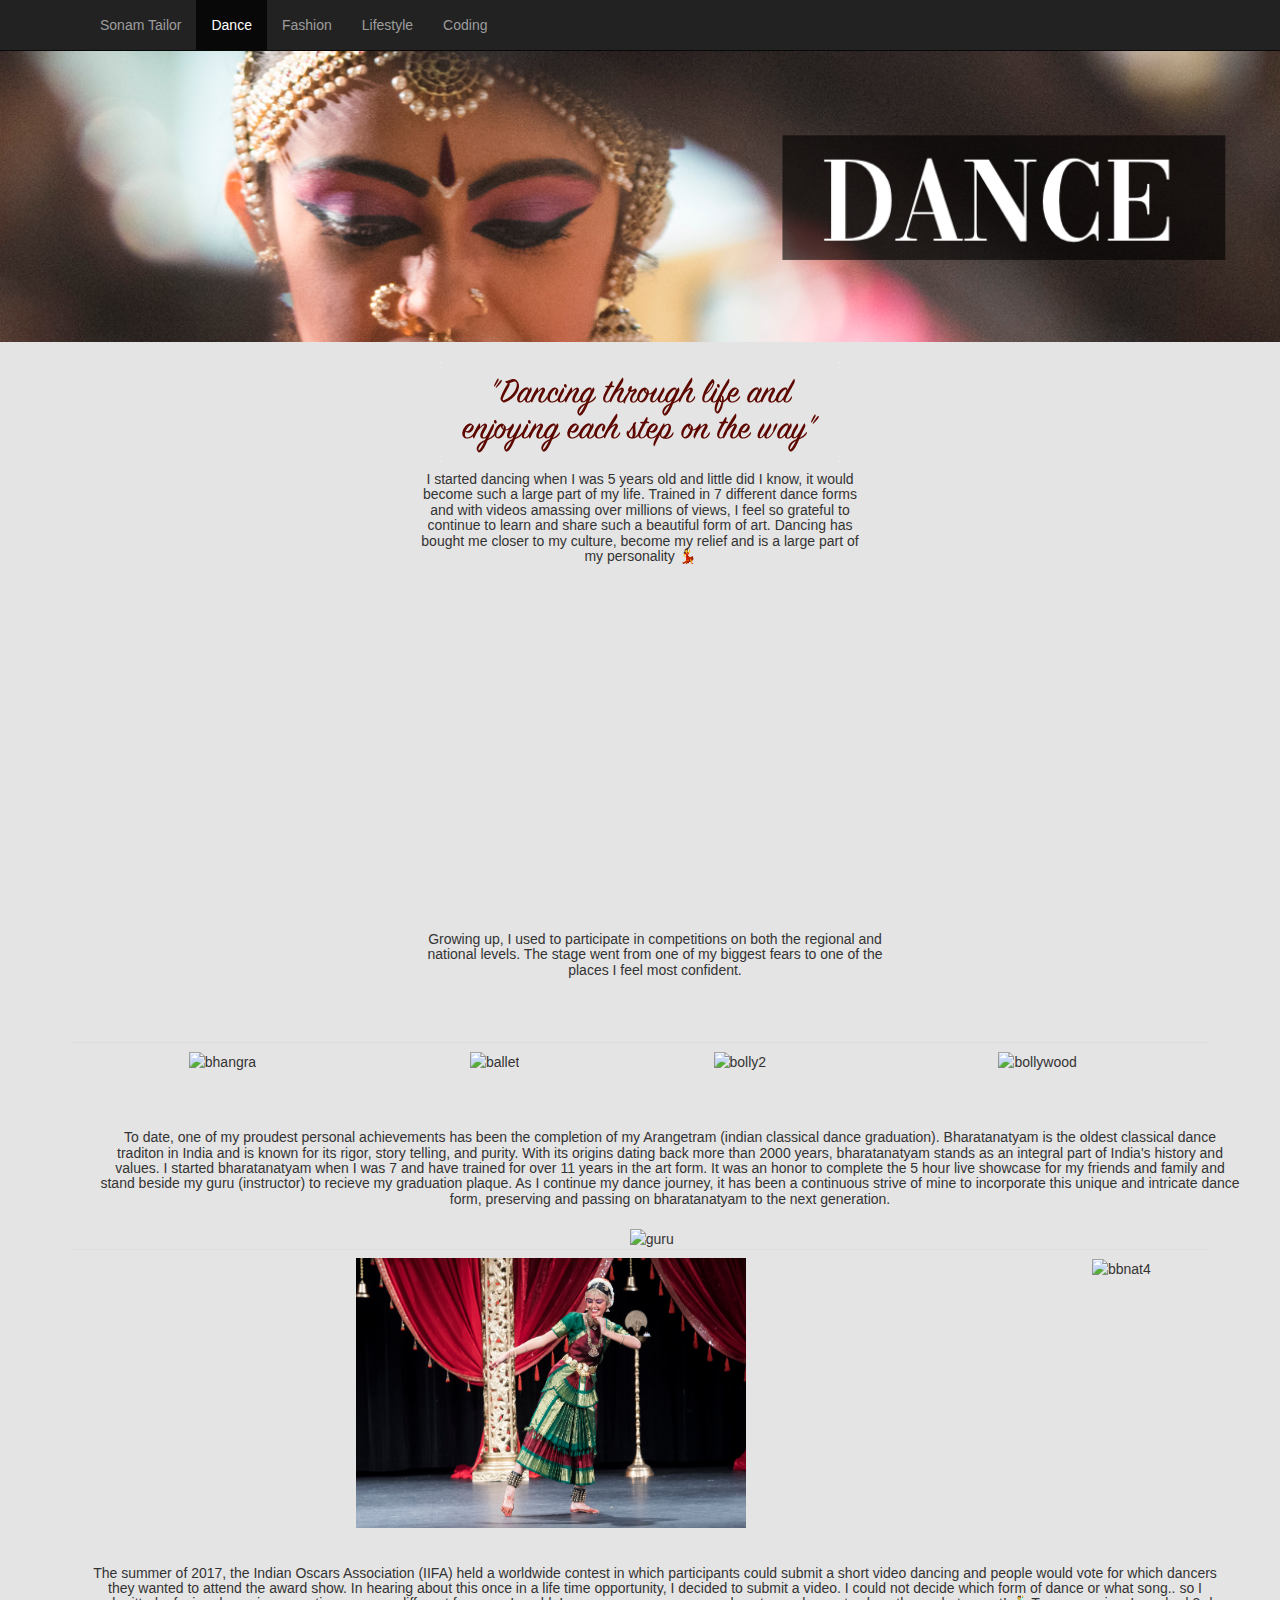
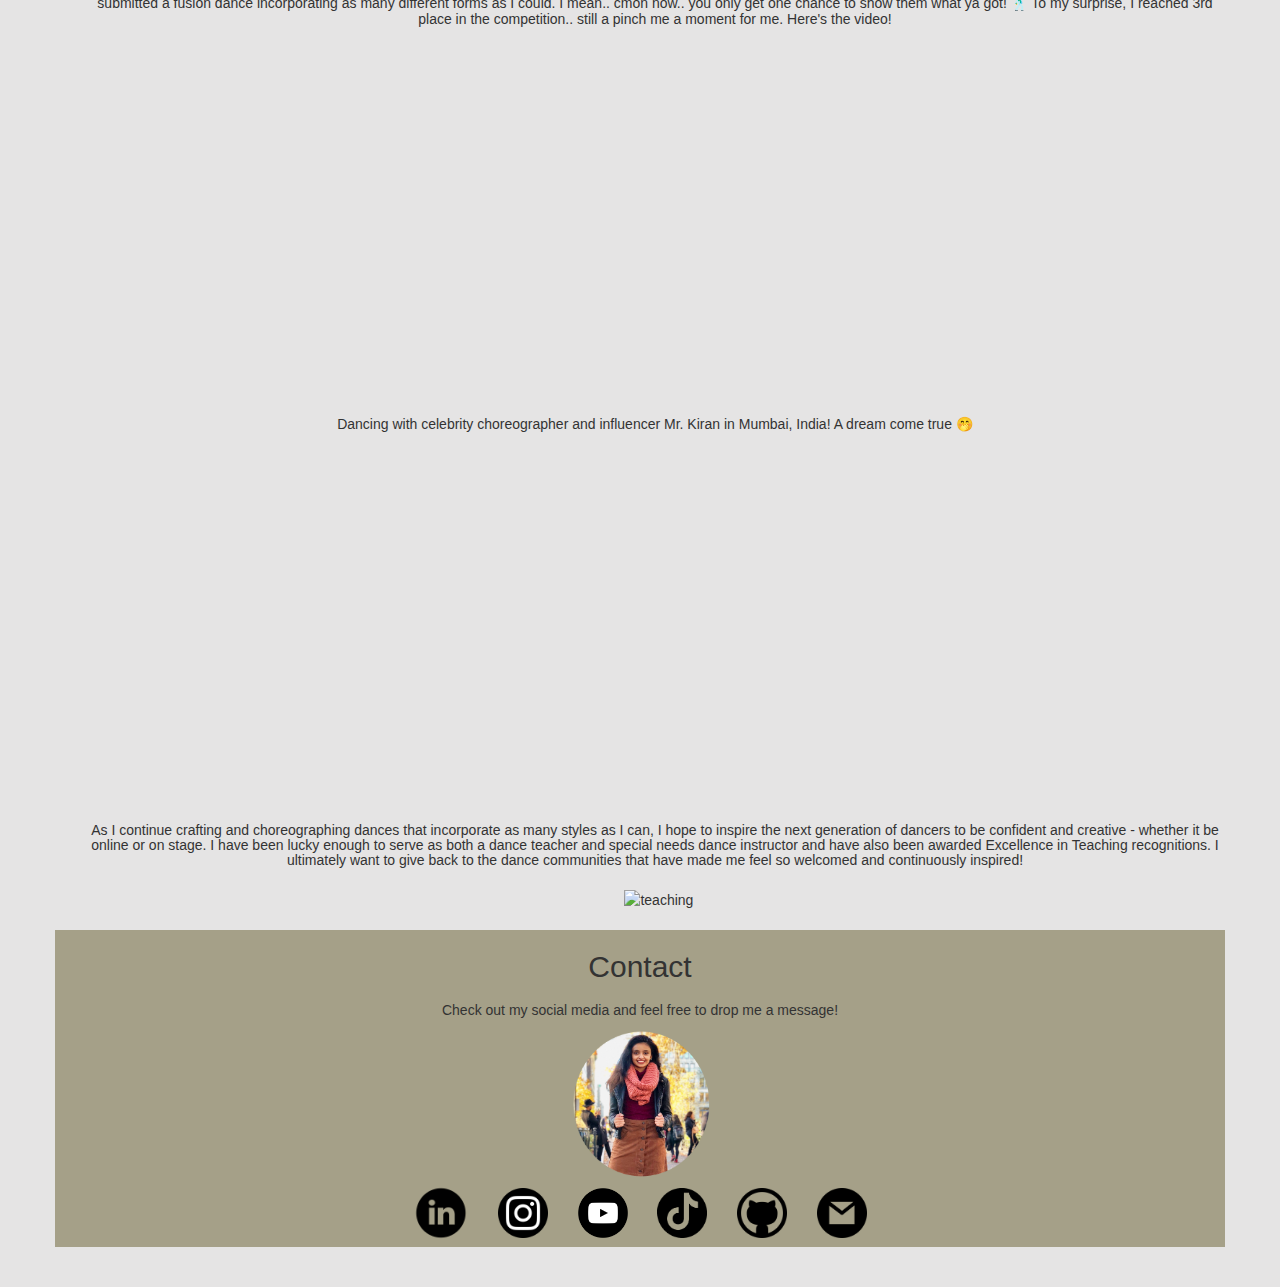
==== dance.html @ b5bb485f "updated website" ====
<!DOCTYPE html>
<html>

<head>
    <meta charset="utf-8">
    <meta http-equiv="X-UA-Compatible" content="IE=edge">
    <meta name="viewport" content="width=device-width, initial-scale=1">
    <title>Sonam Tailor</title>
    
    <!-- Bootstrap CSS -->
    <link href="css/bootstrap.min.css" rel="stylesheet">
    <link href="css/main.css" rel="stylesheet">
    
    
</head>
<body>
    <!-- Nav Bar -->
    <nav class="navbar navbar-inverse navbar-fixed-top">
      <div class="container">
        <div class="navbar-header">
          <button type="button" class="navbar-toggle collapsed" data-toggle="collapse" data-target="#navbar" aria-expanded="false" aria-controls="navbar">
            <span class="sr-only">Toggle navigation</span>
            <span class="icon-bar"></span>
            <span class="icon-bar"></span>
            <span class="icon-bar"></span>
          </button>
          <a class="navbar-brand" href="index.html"></a>
        </div>

        <div id="navbar" class="collapse navbar-collapse">
          <ul class="nav navbar-nav">
            <li><a href="index.html">Sonam Tailor</a></li>
            <li class="active"><a href="dance.html">Dance</a></li>
            <li><a href="fashion.html">Fashion</a></li>
            <li><a href="lifestyle.html">Lifestyle</a></li>
            <li><a href="coding.html">Coding</a></li>
          </ul>
        </div><!--/.nav-collapse -->
      </div>
    </nav>
    <br>
    <br>
    <header class="masthead text-center d-flex">
        <!-- main image -->
        <div id = "bannerimage">
            <img src="pics/danceCover1.png">
            &nbsp;
        </div>

        <div class="container my-auto">
        <div class = "col-lg align-items-center">
          <img src = "pics/danceLife.png">
          <div class = "container4">
            <h5> I started dancing when I was 5 years old and little did I know, it would become such a large part of my life. Trained in 7 different dance forms and with videos amassing over millions of views, I feel so grateful to continue to learn and share such a beautiful form of art. Dancing has bought me closer to my culture, become my relief and is a large part of my personality 💃 </h5>
         </div>

         &nbsp;
         &nbsp;

         <center><iframe width="560" height="315" src="https://www.youtube.com/embed/LOZ_mh9_mNc" title="YouTube video player" frameborder="0" allow="accelerometer; autoplay; clipboard-write; encrypted-media; gyroscope; picture-in-picture" allowfullscreen></iframe></center>

         &nbsp;
         &nbsp;


         <div class="container my-auto">
        <div class = "col-lg align-items-center">
          <div class = "container4">
            <h5> Growing up, I used to participate in competitions on both the regional and national levels. The stage went from one of my biggest fears to one of the places I feel most confident. </h5>
        </div>
        </div>
        </div>

        &nbsp;
        <div class="table-responsive">
            <table class="table" style = "text-align: center">
            <tr>
            <td scope="col"><div class = "container2">
                <img src = "pics/dance/bhangra.jpg" alt = "bhangra" width = "400px" height = "280px">
            </td>
            <td scope="col"><div class = "container2">
                <img src = "pics/dance/ballet.jpg" alt = "ballet" width = "220px" height = "300px">
            </td>
            <td scope="col"><div class = "container2">
                <img src = "pics/dance/bolly2.jpg" alt = "bolly2" width = "400px" height = "280px">
            </td>
            <td scope="col"><div class = "container2">
                <img src = "pics/dance/bolly1.jpg" alt = "bollywood" width = "210px" height = "300px">
            </td>
            </tr>
            </table>
        </div>

        &nbsp;
         &nbsp;

        <div class = "container">
        <header class="masthead text-center d-flex">

        <div class="container my-auto">
        <div class = "col-lg align-items-center">
           <div class = "container3">
              <h5 style = "margin-bottom: 20px"> To date, one of my proudest personal achievements has been the completion of my Arangetram (indian classical dance graduation). Bharatanatyam is the oldest classical dance traditon in India and is known for its rigor, story telling, and purity.  With its origins dating back more than 2000 years, bharatanatyam stands as an integral part of India's history and values. I started bharatanatyam when I was 7 and have trained for over 11 years in the art form. It was an honor to complete the 5 hour live showcase for my friends and family and stand beside my guru (instructor) to recieve my graduation plaque. As I continue my dance journey, it has been a continuous strive of mine to incorporate this unique and intricate dance form, preserving and passing on bharatanatyam to the next generation. </h5>
           </div>
        </div>
        </div>
    </div>
    &nbsp;
    &nbsp;
    &nbsp; 

         <img src = "pics/dance/guru.jpg" alt = "guru" width = "400px" height = "280px">
        <div class="table-responsive">
                <table class="table" style = "text-align: center">
                <tr>
                <td scope="col"><div class = "container2">
                    <img src = "pics/dance/bbnat2.jpg" alt = "bbnat2" width = "390px" height = "270px">
                </td>
                <td scope="col"><div class = "container2">
                    <img src = "pics/dance/bbnat4.jpg" alt = "bbnat4" width = "390px" height = "270px">
                </td>
                </tr>
            </table>
        </div>
</header>

    <div class = "container">
        <header class="masthead text-center d-flex">

        <div class="container my-auto">
        <div class = "col-lg align-items-center">
           <div class = "container3">
              <h5 style = "margin-bottom: 20px"> The summer of 2017, the Indian Oscars Association (IIFA) held a worldwide contest in which participants could submit a short video dancing and people would vote for which dancers they wanted to attend the award show. In hearing about this once in a life time opportunity, I decided to submit a video. I could not decide which form of dance or what song.. so I submitted a fusion dance incorporating as many different forms as I could. I mean.. cmon now.. you only get one chance to show them what ya got! 🕺 To my surprise, I reached 3rd place in the competition.. still a pinch me a moment for me. Here's the video! </h5>
           </div>
           &nbsp;
           <center><iframe width="560" height="315" src="https://www.youtube.com/embed/6Ua3kWrEm0Y" title="YouTube video player" frameborder="0" allow="accelerometer; autoplay; clipboard-write; encrypted-media; gyroscope; picture-in-picture" allowfullscreen></iframe></center>
        </div>
        </div>
    </div>

    &nbsp;
    &nbsp;
    <div class = "container">
        <header class="masthead text-center d-flex">

        <div class="container my-auto">
        <div class = "col-lg align-items-center">
           <div class = "container3">
              <h5 style = "margin-bottom: 20px"> Dancing with celebrity choreographer and influencer Mr. Kiran in Mumbai, India! A dream come true 🤭</h5>
           </div>
           &nbsp;
           <center><iframe width="560" height="315" src="https://www.youtube.com/embed/Y7F6cswTk5s" title="YouTube video player" frameborder="0" allow="accelerometer; autoplay; clipboard-write; encrypted-media; gyroscope; picture-in-picture" allowfullscreen></iframe></center>
        </div>
        </div>
    </div>

    &nbsp;
    &nbsp;
    <div class = "container">
        <header class="masthead text-center d-flex">

        <div class="container my-auto">
        <div class = "col-lg align-items-center">
           <div class = "container3">
              <h5 style = "margin-bottom: 20px"> As I continue crafting and choreographing dances that incorporate as many styles as I can, I hope to inspire the next generation of dancers to be confident and creative - whether it be online or on stage. I have been lucky enough to serve as both a dance teacher and special needs dance instructor and have also been awarded Excellence in Teaching recognitions. I ultimately want to give back to the dance communities that have made me feel so welcomed and continuously inspired!</h5>
           </div>
           &nbsp;
        <img src = "pics/dance/teach.jpg" alt = "teaching" width = "500" height="400">
        </div>
        </div>
    </div>


    &nbsp;
    &nbsp;
    &nbsp;


    <div class = "container my-auto" style = "background-color: #A5A088">
        <div class="row">
          <div class="col-lg mx-auto text-center">
            <h2 class="section-heading">Contact</h2>
            <h5>Check out my social media and feel free to drop me a message!</h5>
            <img src = "pics/contactpic1.png" alt = "Sonam Pic" height = "150" width = "160">
          </div>
        </div>
        <div class = "row-lg mx-auto text-center">
        <div class="d-flex justify-content-center">
            
            <!--First Col LinkedIn-->
              <a href="https://www.linkedin.com/in/sonamtailor/" class="btn btn-circle"><img src="pics/linkedin.jpg" alt="Sonam's LinkedIn" width="55" height="55"></a>
            
            <!--Second Col Instagram -->
              <a href="https://www.instagram.com/sonamt731" class="btn btn-circle"><img src="pics/instagram.jpg" alt="Sonam's IG" width="50" height="50"></a>
            
            <!--Third Col YouTube-->
              <a href="https://www.youtube.com/user/SonamT731" class="btn btn-circle"><img src="pics/youtube.jpg" alt="Sonam's Youtube" width="50" height="50"></a>

            <!--Fourth Col TikTok-->
              <a href="https://www.tiktok.com/@sonamtailorrr" class="btn btn-circle"><img src="pics/tiktok.png" alt="Sonam's Youtube" width="50" height="50"></a>
            
            <!--Fifth Col GitHub -->
              <a href="https://github.com/sonamt731" class="btn btn-circle"><img src="pics/github.jpg" alt="Sonam's GitHub" width="50" height="50"></a>
            
            <!-- Sixth Col E-mail -->
              <a href="mailto:sonamtailor731@gmail.com" class="btn btn-circle"><img src="pics/gmail.jpg" alt="Sonam's Email" width="50" height="50"></a>

            </div>
        </div>
    
        </div>
    
        <script
  src="https://code.jquery.com/jquery-3.3.1.min.js"
  integrity="sha256-FgpCb/KJQlLNfOu91ta32o/NMZxltwRo8QtmkMRdAu8="
  crossorigin="anonymous"></script>
    <script src="js/bootstrap.min.js"></script>

        <br>
        <br>

</div>
</header>
</body>
</html>
---- css/main.css ----
body{
    background-color: #E5E4E4;
}


#bannerimage {
           position: relative;    
}
       
#bannerimage img {
           height:auto;
           width:100%;
}

#smallpicture img{
	height: 50px;
	width: 50px;
	margin-bottom: 15px;


}

h2{
	margin: 20px;
}

.container2, .container3 {
  position: relative;
}

/* Taken from w3 schools */
.overlay {
  position: absolute;
  bottom: 0;
  left: 0;
  right: 0;
  background-color: #DFDAC2;
  overflow: hidden;
  width: 100%;
  height: 100%;
  -webkit-transform: scale(0);
  -ms-transform: scale(0);
  transform: scale(0);
  -webkit-transition: .3s ease;
  transition: .3s ease;
}

.container2:hover .overlay {
  -webkit-transform: scale(1);
  -ms-transform: scale(1);
  transform: scale(1);
}

.container3:hover .overlay {
  -webkit-transform: scale(1);
  -ms-transform: scale(1);
  transform: scale(1);
  background-color: rgba(0,0,0,0.8);
  color: white;
}

/*Used for the fashion page to center middle text
*/
.container4{
  width: 40%; 
  height: 90px; 
  margin: auto;
  position: relative;
}
.text {
  color: black;
  font-size: 15px;
  position: absolute;
  top: 50%;
  left: 50%;
  -webkit-transform: translate(-50%, -50%);
  -ms-transform: translate(-50%, -50%);
  transform: translate(-50%, -50%);
  text-align: center;
}

@media (max-width: 1900px){
  .customcontainer{
    width: 100%;
    margin-bottom: 10px;
  }
}
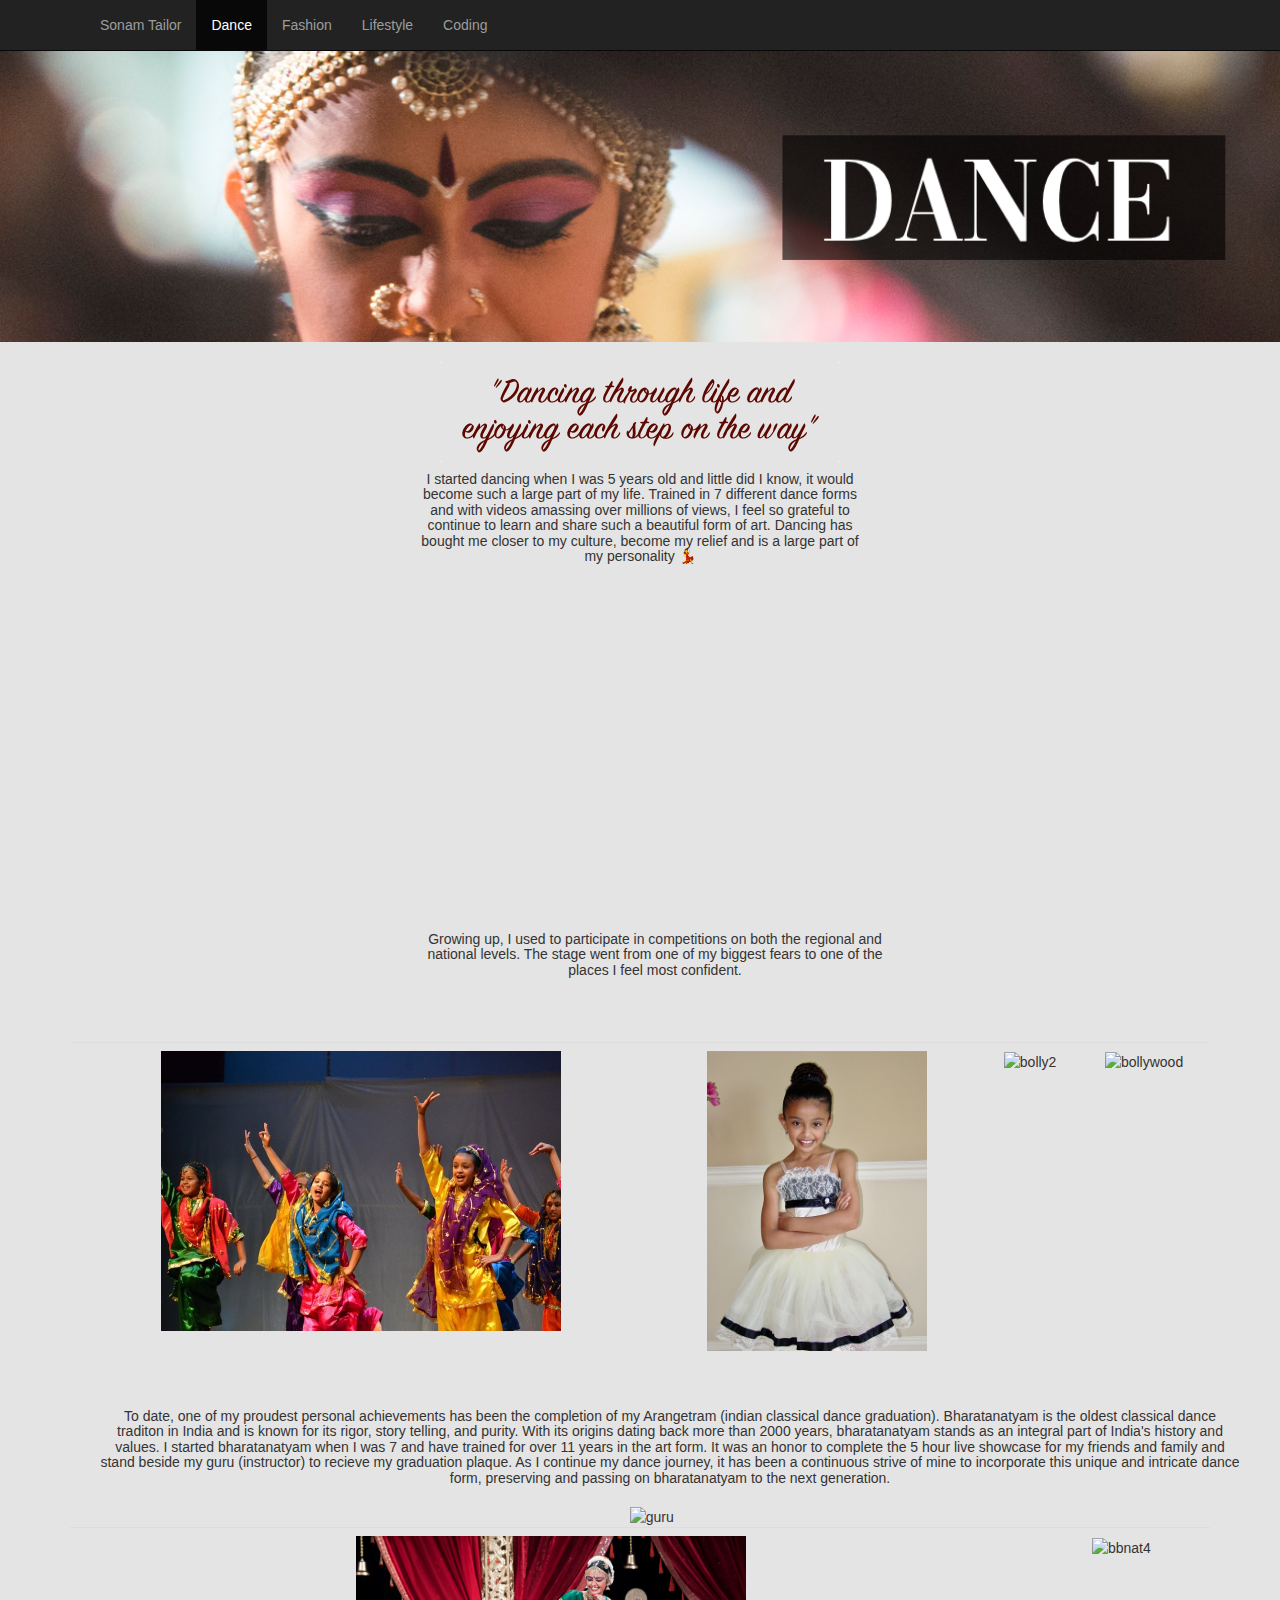
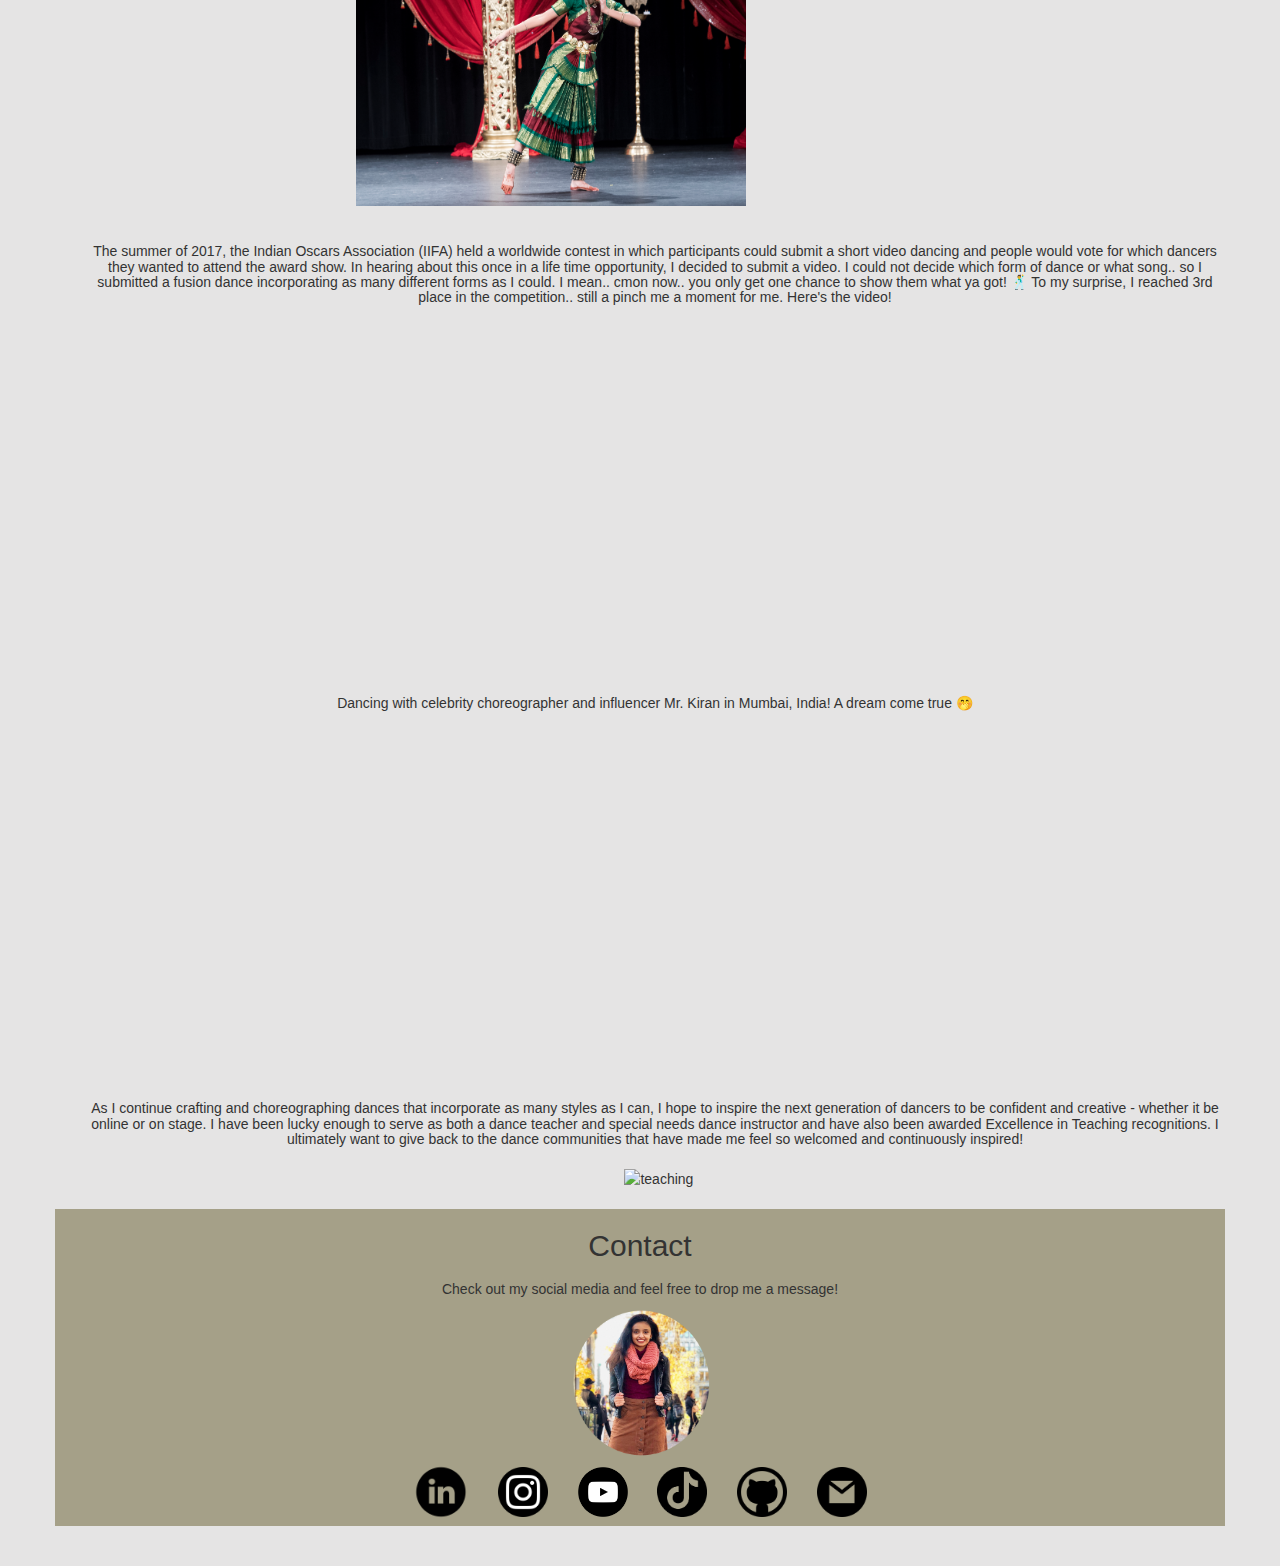
==== commit 4c5ee524: "updated website" ====
--- a/dance.html
+++ b/dance.html
@@ -76,16 +76,16 @@
             <table class="table" style = "text-align: center">
             <tr>
             <td scope="col"><div class = "container2">
-                <img src = "pics/dance/bhangra.jpg" alt = "bhangra" width = "400px" height = "280px">
-            </td>
-            <td scope="col"><div class = "container2">
-                <img src = "pics/dance/ballet.jpg" alt = "ballet" width = "220px" height = "300px">
-            </td>
-            <td scope="col"><div class = "container2">
-                <img src = "pics/dance/bolly2.jpg" alt = "bolly2" width = "400px" height = "280px">
-            </td>
-            <td scope="col"><div class = "container2">
-                <img src = "pics/dance/bolly1.jpg" alt = "bollywood" width = "210px" height = "300px">
+                <img src = "pics/dance/bhangra.JPG" alt = "bhangra" width = "400px" height = "280px">
+            </td>
+            <td scope="col"><div class = "container2">
+                <img src = "pics/dance/ballet.JPG" alt = "ballet" width = "220px" height = "300px">
+            </td>
+            <td scope="col"><div class = "container2">
+                <img src = "pics/dance/bolly2.JPG" alt = "bolly2" width = "400px" height = "280px">
+            </td>
+            <td scope="col"><div class = "container2">
+                <img src = "pics/dance/bolly1.JPG" alt = "bollywood" width = "210px" height = "300px">
             </td>
             </tr>
             </table>
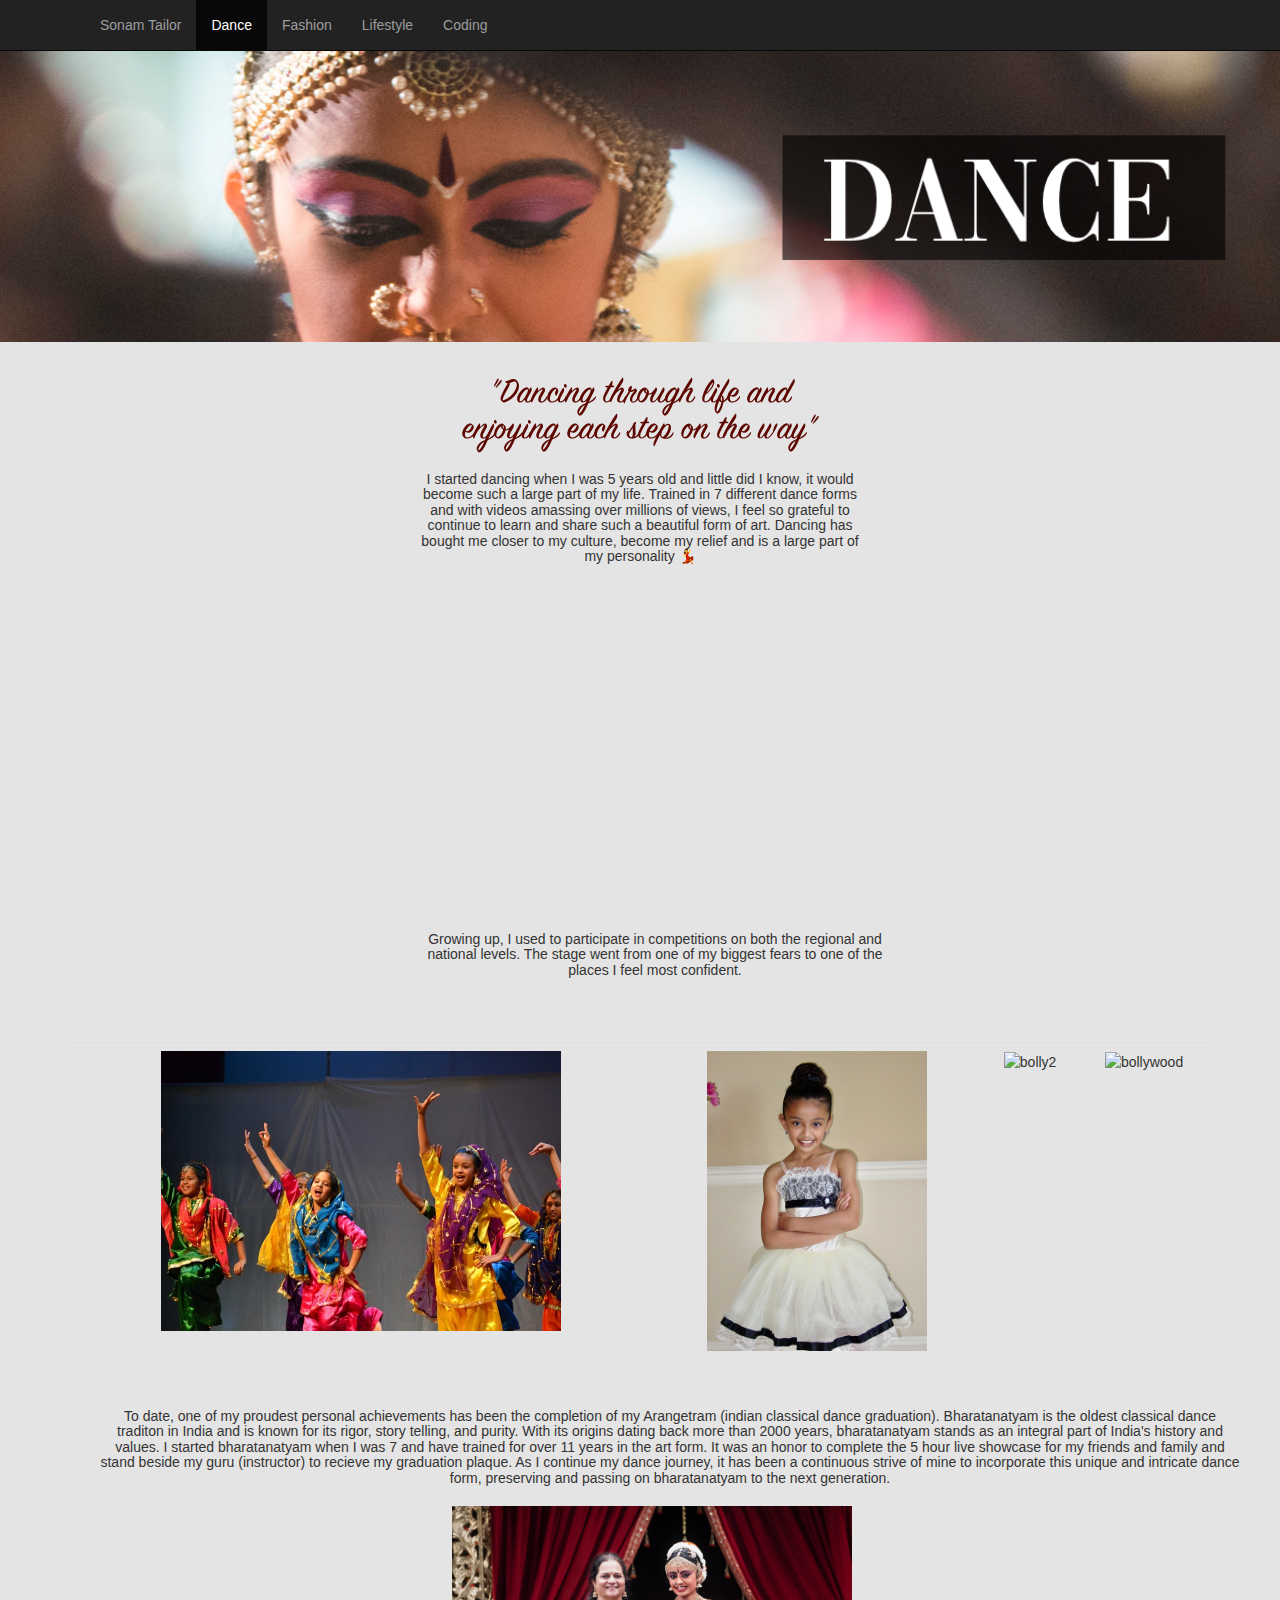
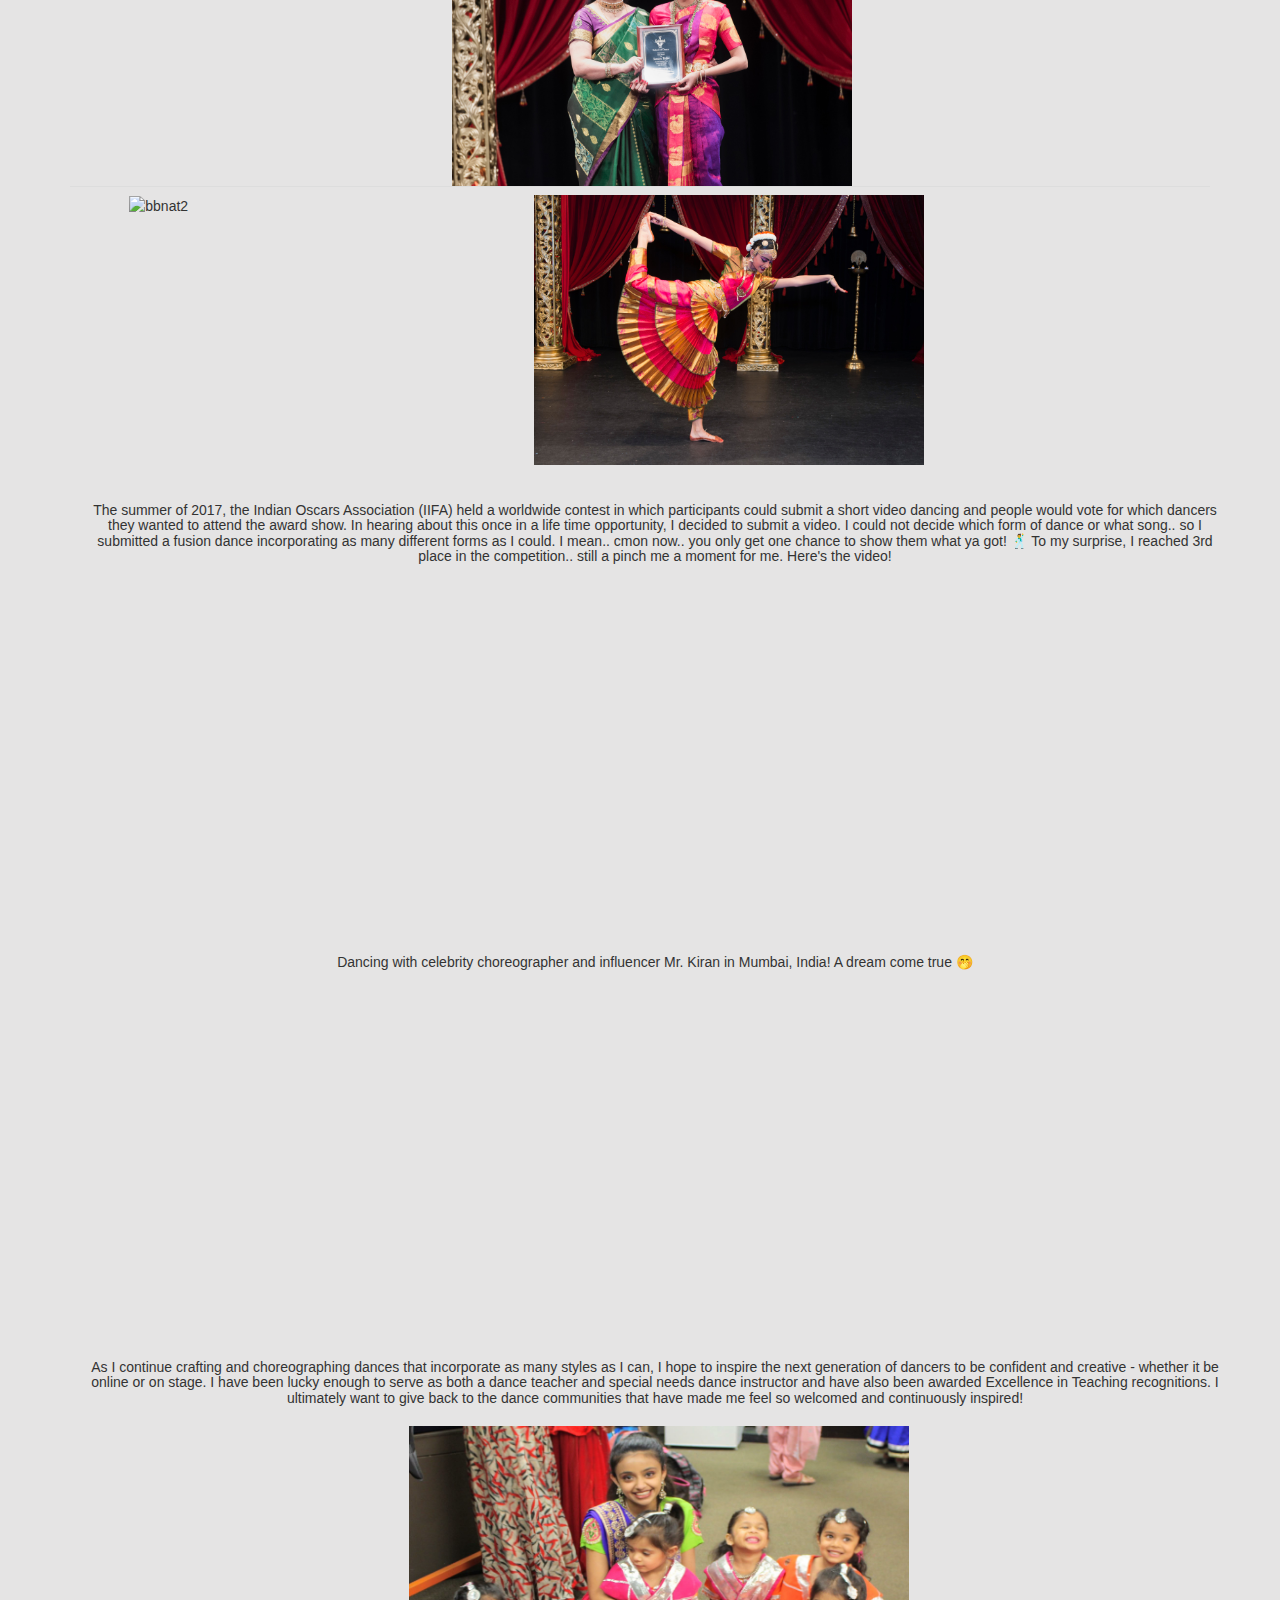
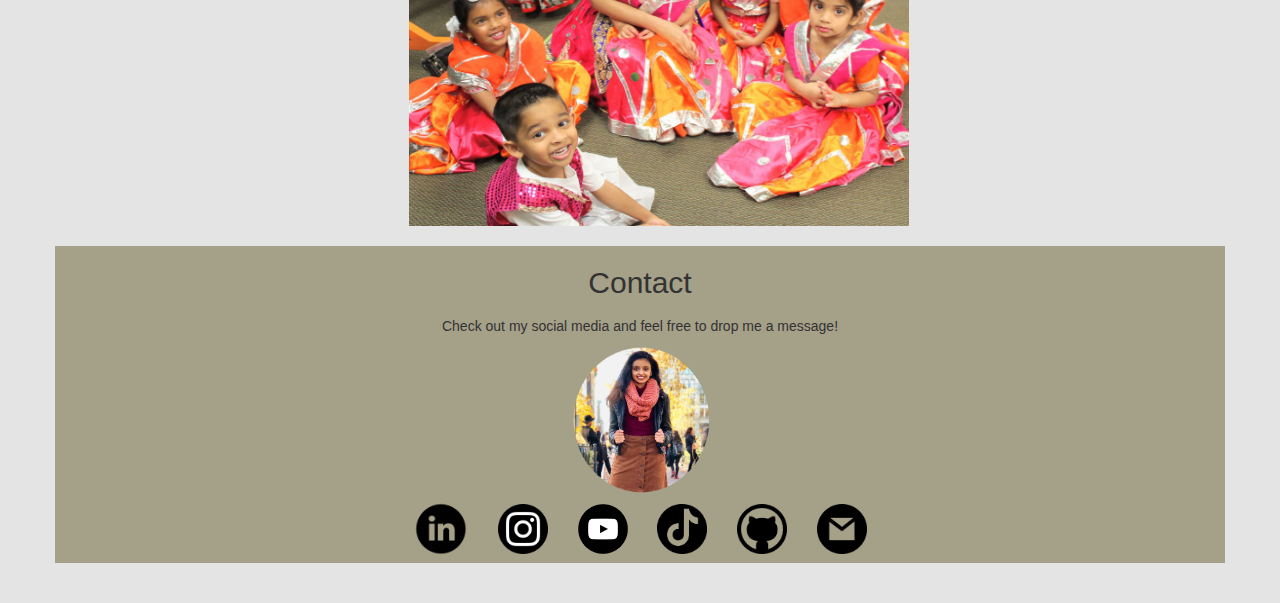
==== commit f88731af: "updated website" ====
--- a/dance.html
+++ b/dance.html
@@ -109,15 +109,15 @@
     &nbsp;
     &nbsp; 
 
-         <img src = "pics/dance/guru.jpg" alt = "guru" width = "400px" height = "280px">
+         <img src = "pics/dance/guru.JPG" alt = "guru" width = "400px" height = "280px">
         <div class="table-responsive">
                 <table class="table" style = "text-align: center">
                 <tr>
                 <td scope="col"><div class = "container2">
-                    <img src = "pics/dance/bbnat2.jpg" alt = "bbnat2" width = "390px" height = "270px">
+                    <img src = "pics/dance/bbnat2.JPG" alt = "bbnat2" width = "390px" height = "270px">
                 </td>
                 <td scope="col"><div class = "container2">
-                    <img src = "pics/dance/bbnat4.jpg" alt = "bbnat4" width = "390px" height = "270px">
+                    <img src = "pics/dance/bbnat4.JPG" alt = "bbnat4" width = "390px" height = "270px">
                 </td>
                 </tr>
             </table>
@@ -165,7 +165,7 @@
               <h5 style = "margin-bottom: 20px"> As I continue crafting and choreographing dances that incorporate as many styles as I can, I hope to inspire the next generation of dancers to be confident and creative - whether it be online or on stage. I have been lucky enough to serve as both a dance teacher and special needs dance instructor and have also been awarded Excellence in Teaching recognitions. I ultimately want to give back to the dance communities that have made me feel so welcomed and continuously inspired!</h5>
            </div>
            &nbsp;
-        <img src = "pics/dance/teach.jpg" alt = "teaching" width = "500" height="400">
+        <img src = "pics/dance/teach.JPG" alt = "teaching" width = "500" height="400">
         </div>
         </div>
     </div>
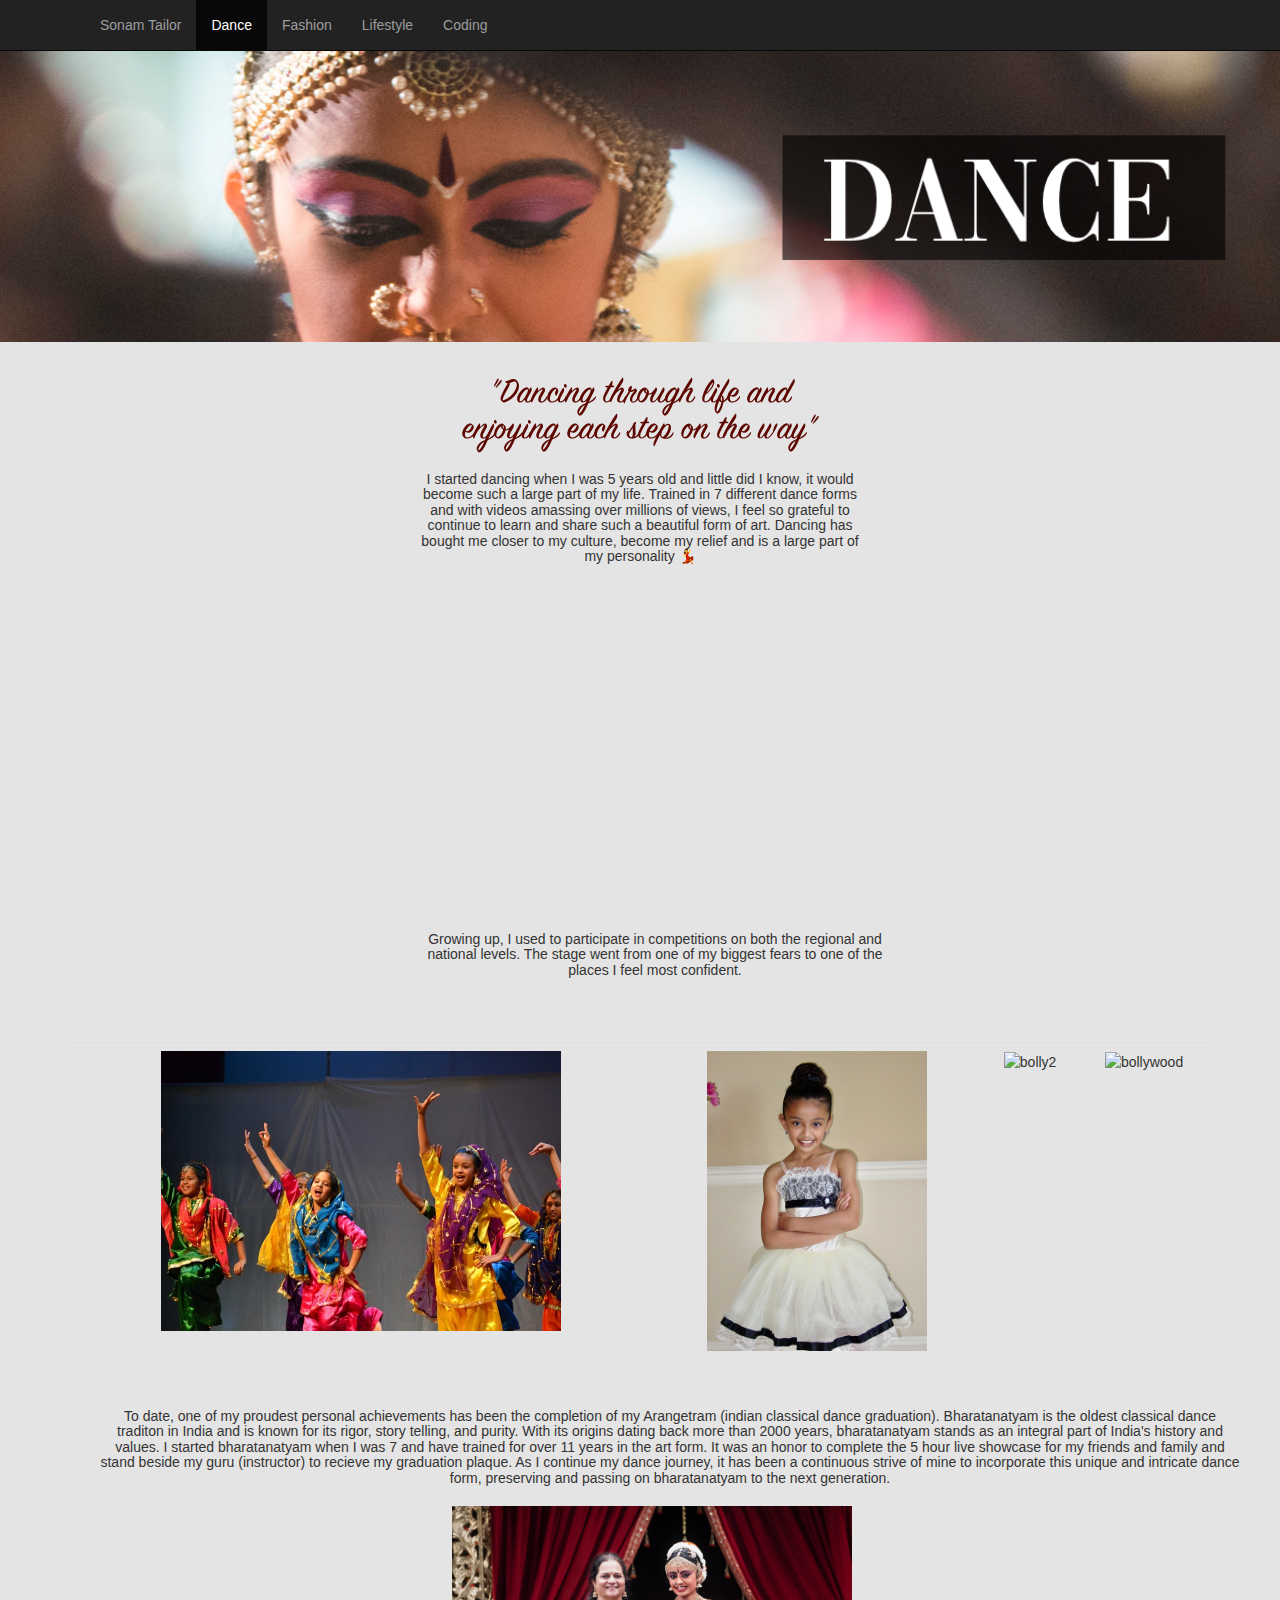
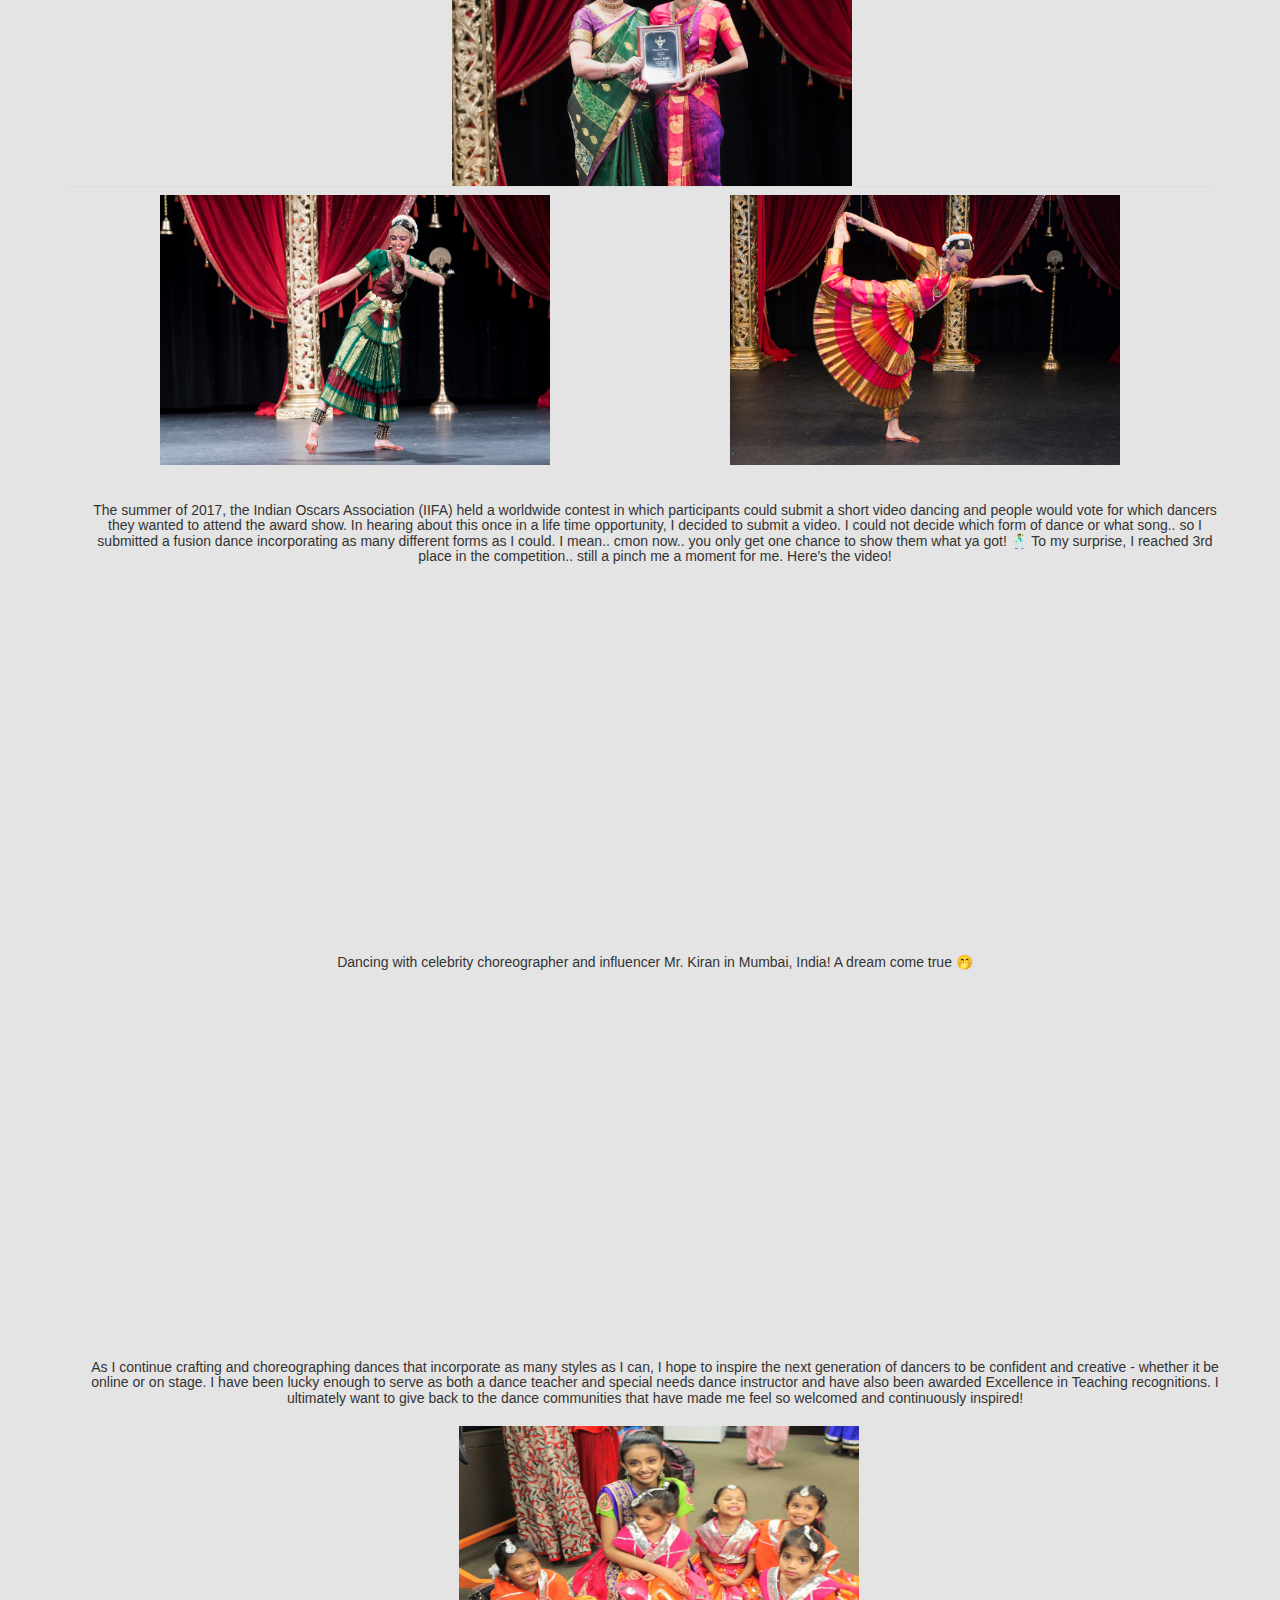
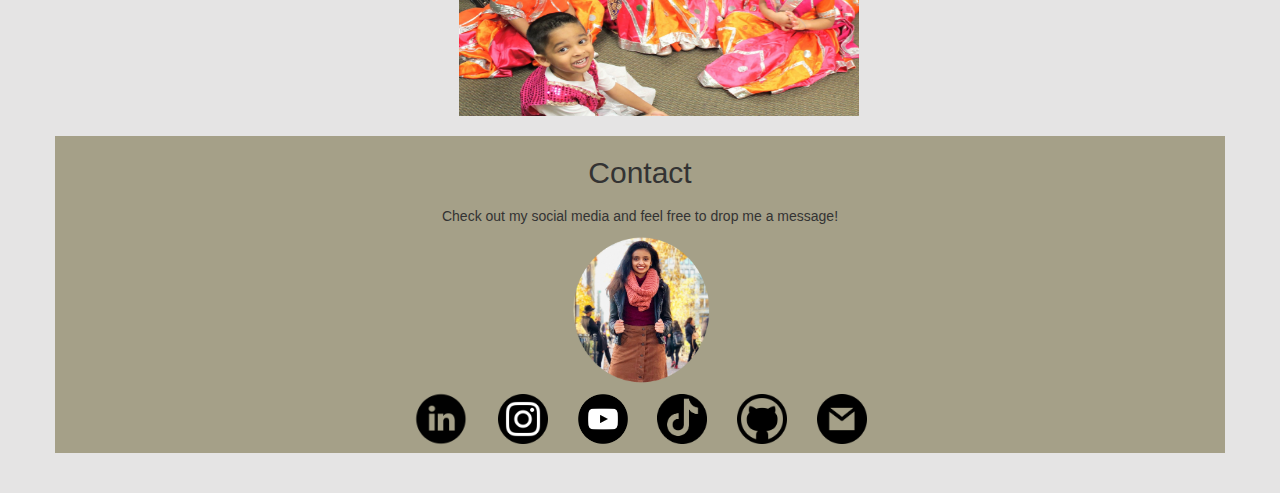
==== commit 48578167: "fixed pictures" ====
--- a/dance.html
+++ b/dance.html
@@ -114,7 +114,7 @@
                 <table class="table" style = "text-align: center">
                 <tr>
                 <td scope="col"><div class = "container2">
-                    <img src = "pics/dance/bbnat2.JPG" alt = "bbnat2" width = "390px" height = "270px">
+                    <img src = "pics/dance/bbnat2.jpg" alt = "bbnat2" width = "390px" height = "270px">
                 </td>
                 <td scope="col"><div class = "container2">
                     <img src = "pics/dance/bbnat4.JPG" alt = "bbnat4" width = "390px" height = "270px">
@@ -165,7 +165,7 @@
               <h5 style = "margin-bottom: 20px"> As I continue crafting and choreographing dances that incorporate as many styles as I can, I hope to inspire the next generation of dancers to be confident and creative - whether it be online or on stage. I have been lucky enough to serve as both a dance teacher and special needs dance instructor and have also been awarded Excellence in Teaching recognitions. I ultimately want to give back to the dance communities that have made me feel so welcomed and continuously inspired!</h5>
            </div>
            &nbsp;
-        <img src = "pics/dance/teach.JPG" alt = "teaching" width = "500" height="400">
+        <img src = "pics/dance/teach.JPG" alt = "teaching" width = "400" height="290">
         </div>
         </div>
     </div>
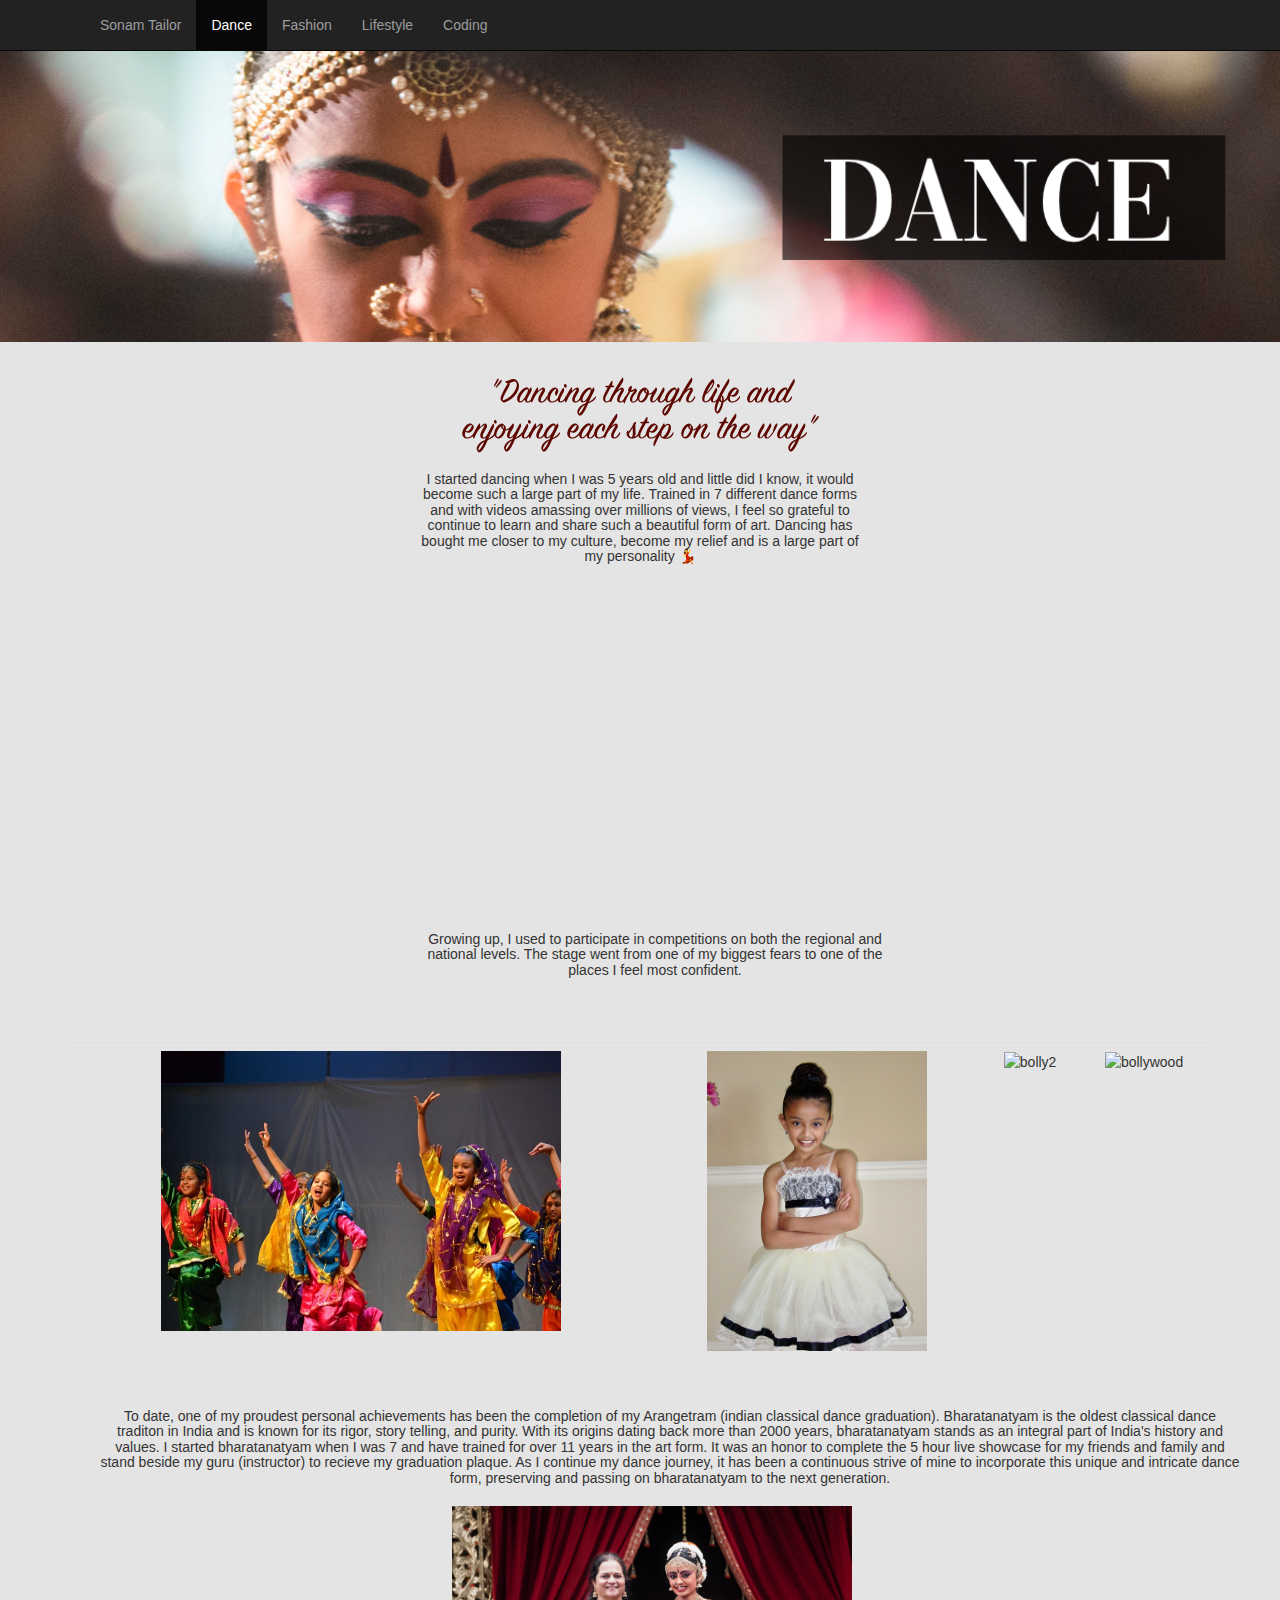
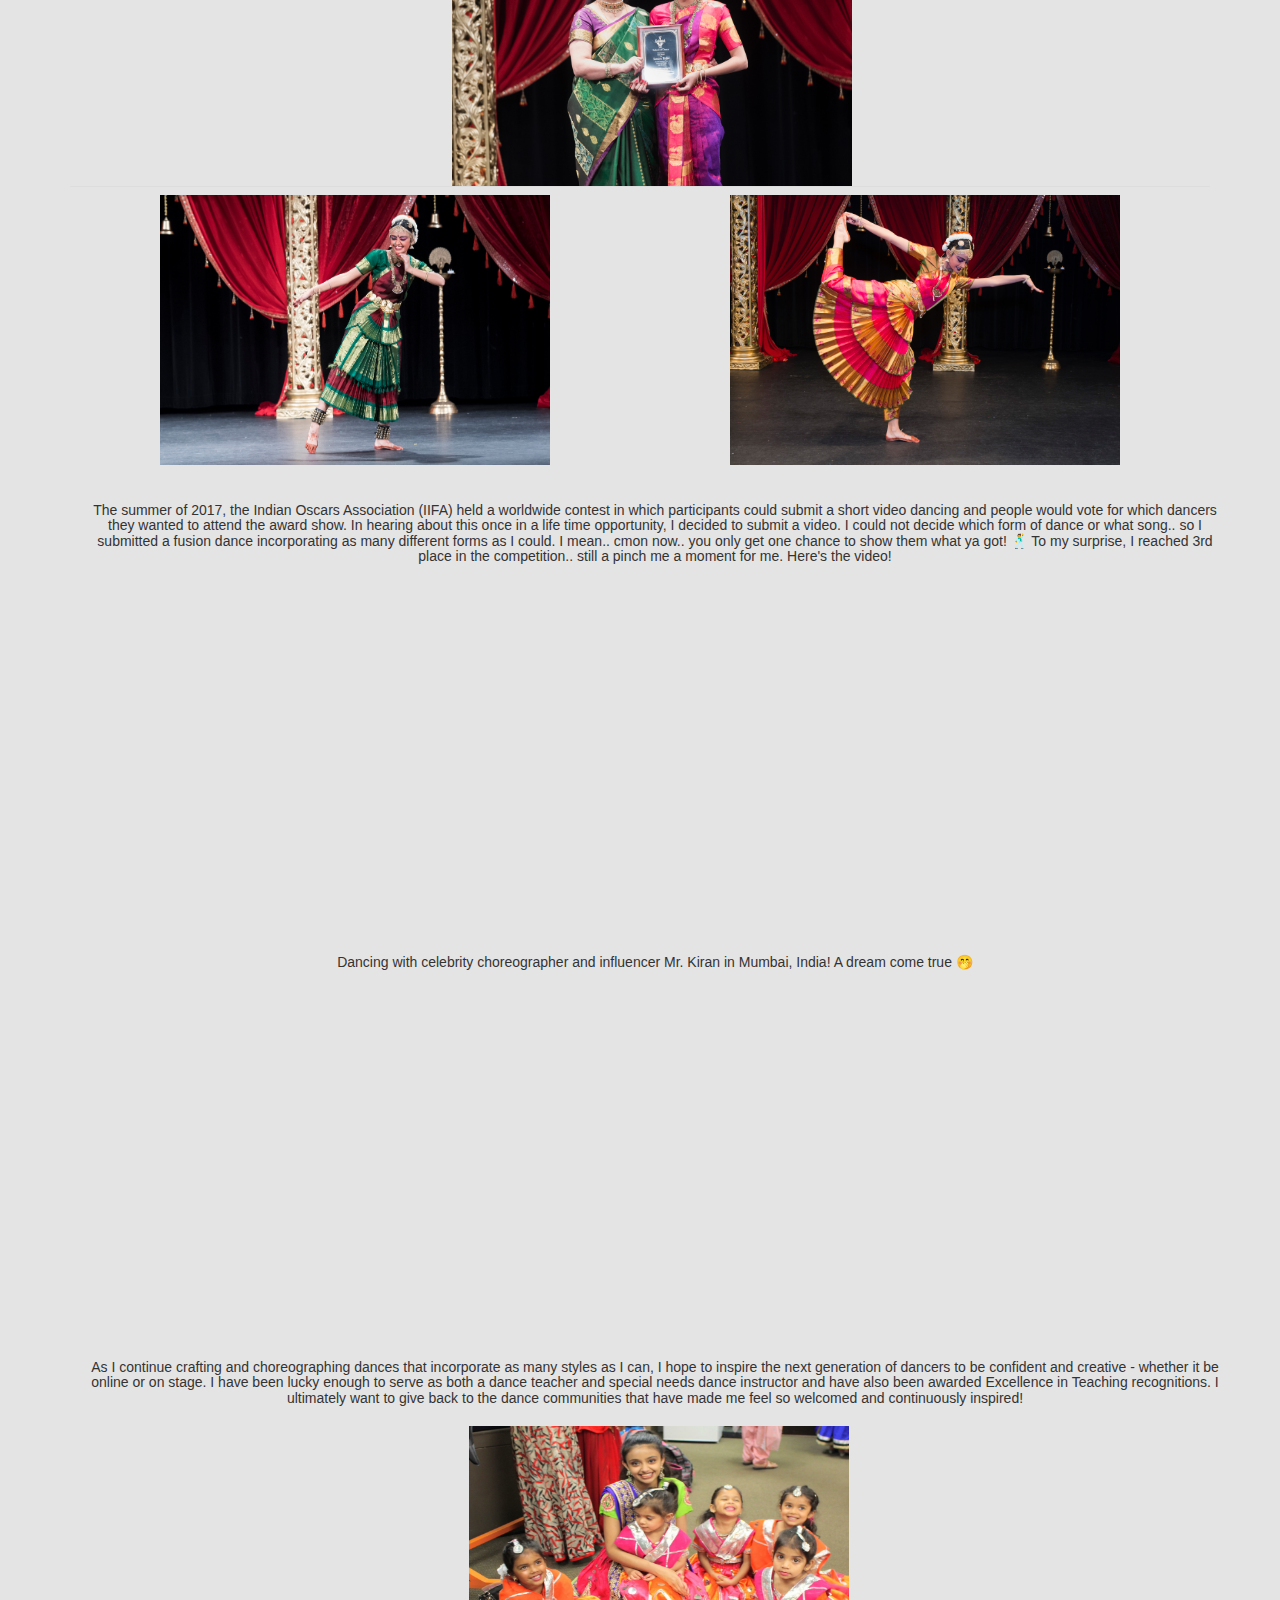
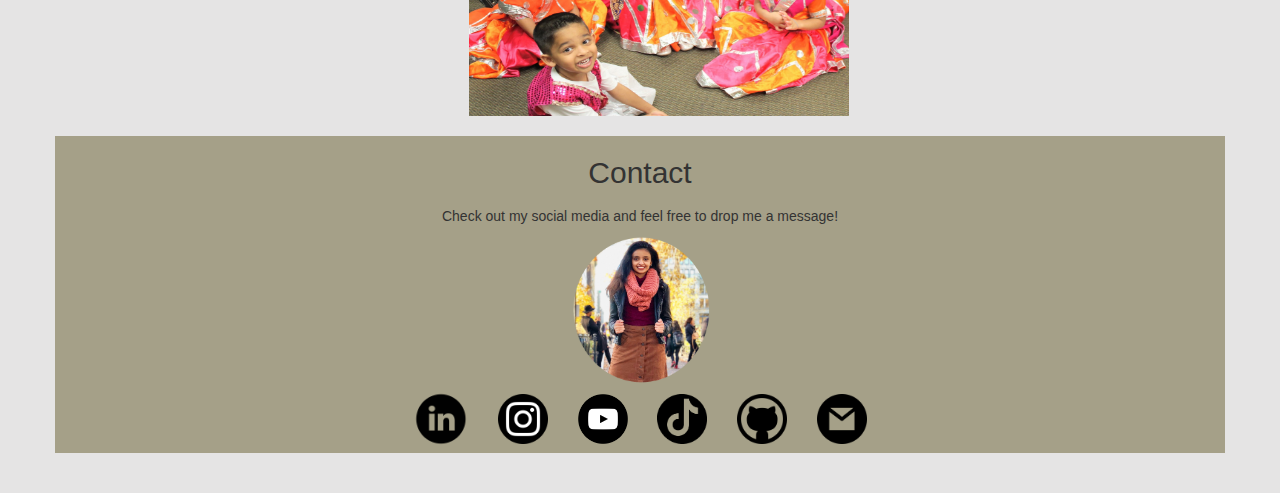
==== commit ae3728a5: "fixed pictures" ====
--- a/dance.html
+++ b/dance.html
@@ -165,7 +165,7 @@
               <h5 style = "margin-bottom: 20px"> As I continue crafting and choreographing dances that incorporate as many styles as I can, I hope to inspire the next generation of dancers to be confident and creative - whether it be online or on stage. I have been lucky enough to serve as both a dance teacher and special needs dance instructor and have also been awarded Excellence in Teaching recognitions. I ultimately want to give back to the dance communities that have made me feel so welcomed and continuously inspired!</h5>
            </div>
            &nbsp;
-        <img src = "pics/dance/teach.JPG" alt = "teaching" width = "400" height="290">
+        <img src = "pics/dance/teach.JPG" alt = "teaching" width = "380" height="290">
         </div>
         </div>
     </div>
